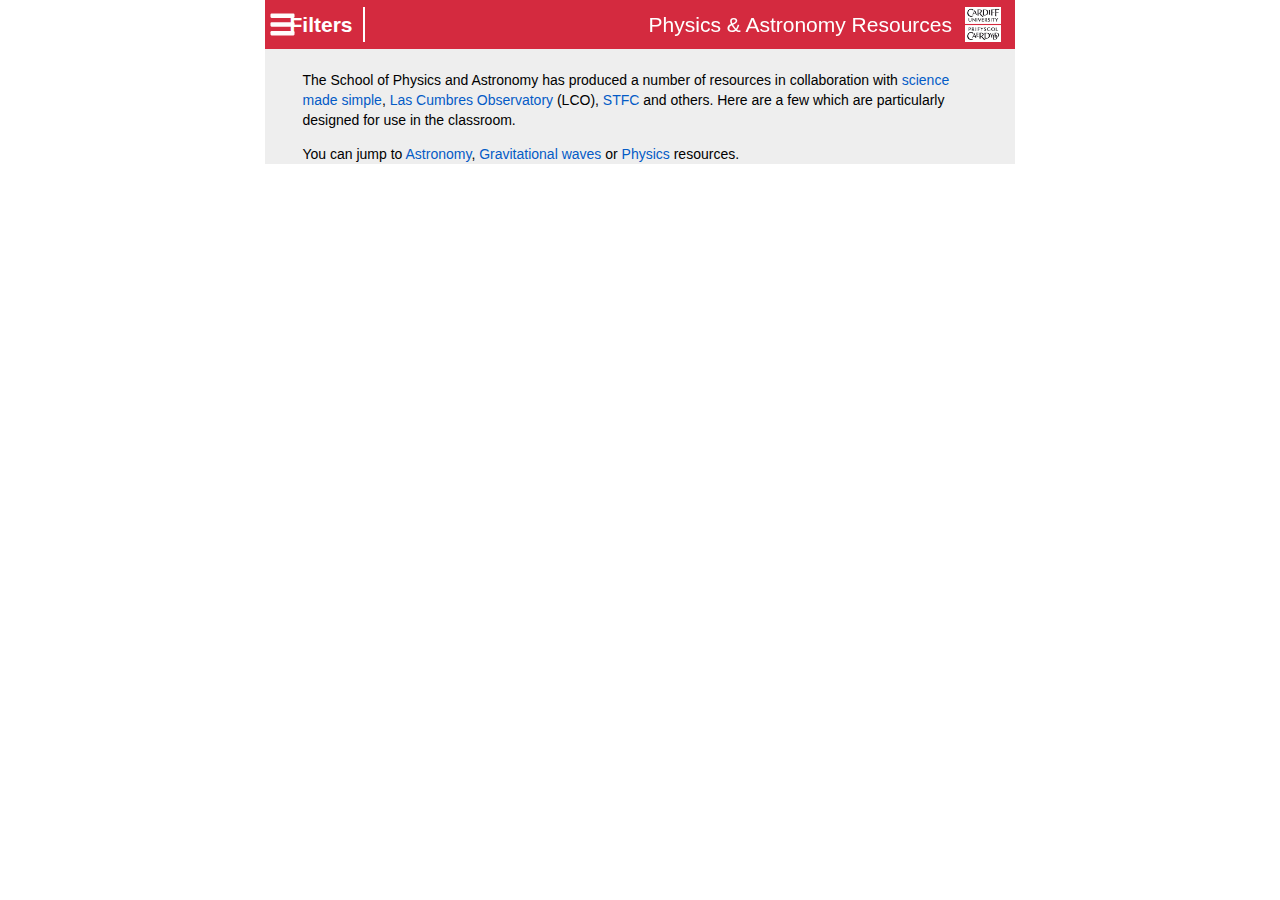
==== index.html @ 76013fb9 "auto-pop html" ====
<!DOCTYPE html>
<html>
<head>
<link rel="stylesheet" media="all" href="css/physx-res.css" type="text/css"/>
<script type="text/javascript" src="js/jquery-3.4.1.min.js"></script>
<script src="js/physx-res.js" type="text/javascript"/></script>
</head>
<body>
<div id="main" class="main">
<div id="title-bar" class="main">
<div id="title-cont">
<div class="title-item left closed" id="filter-button"><img src="img/menu.svg"/ title="Filter"><div id="filter-label" class="title-item left">Filters</div></div>
<div class="title-item right" id="logo"><img src="img/cardiffuni_white.png"></div>
<div class="title-item right" id="title">Physics &amp; Astronomy Resources</div>
</div></div>
<div id="filter-holder" class="closed"></div>
<div id="content">
<div class="intro"><p>The School of Physics and Astronomy has produced a number of resources in collaboration with <a href="http://www.sciencemadesimple.co.uk/">science made simple</a>, <a href="http://www.lco.global/">Las Cumbres Observatory</a> (LCO), <a href="http://www.stfc.ac.uk/">STFC</a> and others. Here are a few which are particularly designed for use in the classroom.</p><p>You can jump to <a href="#astro">Astronomy</a>, <a href="#gravwaves">Gravitational waves</a> or <a href="#physics">Physics</a> resources.</p></div>



</div></div>
<script type="text/javascript"/>initPage(fileIn='data/data.jsonp',pop=true);</script>
</body>
</html>
---- css/physx-res.css ----
body{
    font-family: Arial,sans-serif;
    font-size: 14px;
    line-height: 20px;
}
a{
    color: #045bc6;
    text-decoration: none;
}
.main {
    width: 750px;
    margin-left: auto;
    margin-right: auto;
    position:relative;
}
[class*="main"] {
    min-height: 1px;
}
#content{
    margin-top:3.5em;
    background-color:#eee;
}
#title-bar{
    position:fixed;
    height:3em;
    top:0;
    padding-top:0.5em;
    background-color:#d42a3f;
    color:white;
}
#title-cont{
    width:100%;
    height:100%;
    position:relative;
}
.title-item{
    display:inline-block;
    position:absolute;
}
/* .title-item.left{
    float:left;
}
.title-item.right{
    float:right;
} */
.title-item#title{
    font-size:1.5em;
    right:2.5em;
    height:2.5em;
    padding-top:.4em;
    padding-right: .5em;
}
.title-item#logo{
    height:2.5em;
    right:0;
    padding-right: 1em;
}
.title-item#logo img{
    height:100%;
}
#filter-button{
    width:20em;
    transition:width .5s ease;
    height:2.5em;
    border-right:solid white 2px;
    /* border-radius: 0 .5em .5em 0; */
    background-color:#d42a3f;
    /* padding-right:.5em; */
    cursor:pointer;
}
#filter-button.closed{
    width:7em;
}
#filter-button img{
    /* width:100%; */
    height:100%;
    /* position:absolute; */
    float:left;
}
#filter-label{
    font-size: 1.5em;
    font-weight:bold;
    color:white;
    padding-top:.4em;
    /* padding-left:.25em; */
    float:right;
    right:.5em;
    /* position:absolute; */
    /* left:2em; */
    transition:margin-left .5s ease;
}
#filter-holder{
    position:fixed;
    width:20em;
    height:90%;
    background-color:#d42a3f;
    top:3em;
    /* margin-left:1em; */
    transition:width .5s ease;
    /* border:solid white 1px; */
    /* border-radius:0 0.5em 0.5em 0; */
    /* transition:padding-left 2s ease;
    transition:padding-right 2s ease; */
    overflow-x:hidden;
    overflow-y:hidden;
}
#filter-holder.closed{
    /* left:0em; */
    /* height:0em; */
    width:0em;
    /* transition:width .5s ease; */
    /* transition:padding-left 2s ease;
    transition:padding-right 2s ease; */
    /* border:none; */
}
.filter{
    display:inline-block;
    background-color:#f2f6d5;
    margin-top:1em;
    padding-bottom:1em;
    /* width:45%; */
    width:18em;
    margin-left:1em;
    /* margin-right:2%; */
    height:auto;
    border-radius:0.5em;
    overflow:hidden;
    max-height:15em;
    transition: max-height .5s;
    vertical-align: top;
    /* cursor:pointer; */
}
.filter.closed{
    max-height:1.5em;
}

h3.filter-name{
    margin-bottom:0.5em;
    margin-top:0;
    padding-bottom:0.5em;
    padding-left:2em;
    padding-top:0.5em;
    background-color:#dce57d;
    color:#000000;
    border-radius:0.5em 0.5em 0 0;
    position:relative;
    width:auto;
}
.filter.closed h3.filter-name::before{
    content: '';
    position: absolute;
    left: .5em;
    top: 1em;
    width: 0;
    height: 0;
    border-left: .5em solid transparent;
    border-right: .5em solid transparent;
    border-top: .5em solid black;
    clear: both;
}
.filter.open h3.filter-name::before{
    content: '';
    position: absolute;
    left: .5em;
    top: 1em;
    width: 0;
    height: 0;
    border-left: .5em solid transparent;
    border-right: .5em solid transparent;
    border-bottom: .5em solid black;
    clear: both;
}
.filt-option{
    display:inline-block;
    margin-left:.5em;
    margin-right:.5em;
    margin-top:.5em;
    width:auto;
    border-radius:.25em;
    padding-left:0.5em;
}
.filt-option input, .filt-option div .filt-option label{
    display:unset;
    float:left;
}
.filt-option input{
    margin-top:0.75em;
}
.filt-item{
    /* font-weight: bold; */
    padding-left: .5em;
    padding-right: .5em;
    /* margin-left: .25em; */
    margin-right: .25em;
    font-family: sans-serif;
    padding-top: .25em;
    padding-bottom: .25em;
    float:left
}
.filt-item .filt-name{
    font-weight: bold;
}
.filt-item.age, .filt-item.dom{
    color: #ffffff;
}
div.intro {
	width: 90%;
    margin-left:5%;
	display: block;
    padding-top:.5em;
	/* min-height: 11rem; */
	vertical-align: top;
    /* background-color:white; */
    /* border-radius: .5em; */
}

span.res-age-item {
	color: #ffffff;
	font-weight: bold;
	padding-left: .5em;
	padding-right: .5em;
    padding-top: .25em;
    padding-bottom: .25em;
    border-radius:.25em;
	margin-left: .25em;
	margin-right: .25em;
	font-family: sans-serif;
}
span.res-req-item {
	/* color: #000000; */
	/* font-weight: bold; */
	padding-left: .5em;
	padding-right: .5em;
    padding-top: .25em;
    padding-bottom: .25em;
    border-radius:.25em;
	margin-left: .25em;
	margin-right: .25em;
	font-family: sans-serif;
}
div.block-item {
	width: 90%;
    margin-left:5%;
	display: block;
	min-height: 11rem;
	vertical-align: top;
    background-color:white;
    border-radius: .5em;
}
.block-item.hidden{
    display:none;
}
/* div.block-outline {
	border: 1px solid black;
} */

div.block-img {
/*smaller images*/
	float: left;
	width: 11rem;
}
.block-img img {
	width: 95%;
    margin-left:2%;
	height: auto;
}
.block-img .block-link{
    margin-left:1em;
    margin-right:1em;
    padding:.5em;
    font-size:1.5em;
    color:white;
    font-weight:bold;
    text-align:center;
    background-color:#d42a3f;
    border-radius:.5em;
}
div.block-item h3.block-white, div.block-item h3.block-white a {
	padding-left: 5px;
    display: inline-block;
	color: #ffffff;
	font: verdana;
	font-family: sans-serif;
	font-style: normal;
	font-weight: bold;
}
div.block-item .block-title{
    width:100%;
    border-radius:0.5em;
    height:2.5em;
    margin-bottom: 0.5em;
}
.filt-option.dom-astronomy, .block-item.dom-astronomy .block-title {
    background-color: #4f4c9a;
}
.filt-option.dom-physics, .block-item.dom-physics .block-title {
    background-color: #57b7aa;
}
.filt-option.dom-gravitational-waves, .block-item.dom-gravitational-waves .block-title {
    background-color: #b6c727;
}
.filt-option.dom-maths, .block-item.dom-maths .block-title {
    background-color: #f04031;
}

.res-age-item.age-4-7, .filt-option.age-4-7 {
	background-color: #f04031;
}

.res-age-item.age-7-9, .filt-option.age-7-9 {
	background-color: #f6881f;
}

.res-age-item.age-9-11, .filt-option.age-9-11 {
	background-color: #ffcb06;
}

.res-age-item.age-11-14, .filt-option.age-11-14 {
	background-color: #02a24b;
}

.res-age-item.age-14-16, .filt-option.age-14-16 {
	background-color: #00a2d3;
}

.res-age-item.age-16-18, .filt-option.age-16-18 {
	background-color: #662d8f;
}

.res-age-item.age-gt18, .filt-option.age-gt18 {
	background-color: #b72268;
}
.filter .icon, .block-title .icon{
    float:left;
    width:20px;
    height:20px;
    margin:.25em;
    background-repeat: no-repeat;
    background-size: 100% 100%;
}
.block-title .icon{
    float:right;
    width:2em;
    height:2em;
    margin-right:.5em;
    margin-top:.25em;
}
.icon.icon-dom-maths{
    background:url('../img/maths.svg');
    background-repeat: no-repeat;
    background-size: 100% 100%;
}
.icon.icon-dom-astronomy{
    background:url('../img/astro.svg');
    background-repeat: no-repeat;
    background-size: 100% 100%;
}
.icon.icon-dom-physics{
    background:url('../img/phys.svg');
    background-repeat: no-repeat;
    background-size: 100% 100%;
}
.icon.icon-dom-gravitational-waves{
    background:url('../img/gw.svg');
    background-repeat: no-repeat;
    background-size: 100% 100%;
}

/*Position the text properly*/
div.block-item p, div.block-item h3, div.block-item h4, div.block-item h5, div.block-item h6, div.block-item ul {
/*block-img width + an extra 20px*/
	margin-left: 12rem;
/*stop it wrapping below the image*/
	clear: none;
/*reduce the spacing slightly*/
	margin-bottom: .5rem;
    margin-top:.5em;
}
div.block-item h3{
	margin-left:0;
}
div.block-item.talk p, div.block-item.talk h3, div.block-item.talk h4, div.block-item.talk h5, div.block-item.talk h6, div.block-item.talk ul,
div.block-item.block-50 p, div.block-item.block-50 h3, div.block-item.block-50 h4, div.block-item.block-50 h5, div.block-item.block-50 h6, div.block-item.block-50 ul {
/*Smaller images: talk-img width + an extra 10px*/
	margin-left: 4rem;
	margin-bottom: 10px;
}
/*Styling for resource/workshop descriptions*/
p.res {
	margin-top: 0;
}
p.res-url, p.res-url a{
	font-weight: bold;
}
p.res-desc:before {
}

p.res-age:before {
	content: "Age range: ";
	font-weight: bold;
}

p.res-req:before {
	content: "Requirements: ";
	font-weight: bold;
}

p.res-type:before {
	content: "Type: ";
	font-weight: bold;
}

p.res-clink:before {
	content: "Curriculum links: ";
	font-weight: bold;
}

p.res-author:before {
	content: "Authors: ";
	font-weight: bold;
}

p.res-duration:before {
	content: "Workshop Duration: ";
	font-weight: bold;
}

div.block-item h3.block-white, div.block-item h3.block-white a {
	padding-left: 5px;
	color: #ffffff;
	font: verdana;
	font-family: sans-serif;
	font-style: normal;
	font-weight: bold;
}

@media (max-width: 767px){
    [class*="main"]{
        float: none;
        display: block;
        width: 100%;
        margin-left: 0;
        -webkit-box-sizing: border-box;
        -moz-box-sizing: border-box;
        box-sizing: border-box;
    }
    div.block-img{
		width:100%;
		clear:both;
		text-align:center;
	}
	div.block-img img{
		width:75%
	}
	div.block-item h3{
		display:block;
		clear:both;
	}
	div.block-item p, div.block-item h3{
		margin-left: 0;
	}
}
@media (min-width:768px) and (max-width:979px){
    [class*="main"]{
        min-height:1px;
        margin-left:auto;
        margin-right:auto;
    }
    .main{
        width:750px
    }
}
@media (min-width: 1200px){
    .main {
        width: 750px;
    }
}
@media (min-width: 1200px){
    [class*="span"] {
        min-height: 1px;
        margin-left: auto;
        margin-right: auto;
        }
}
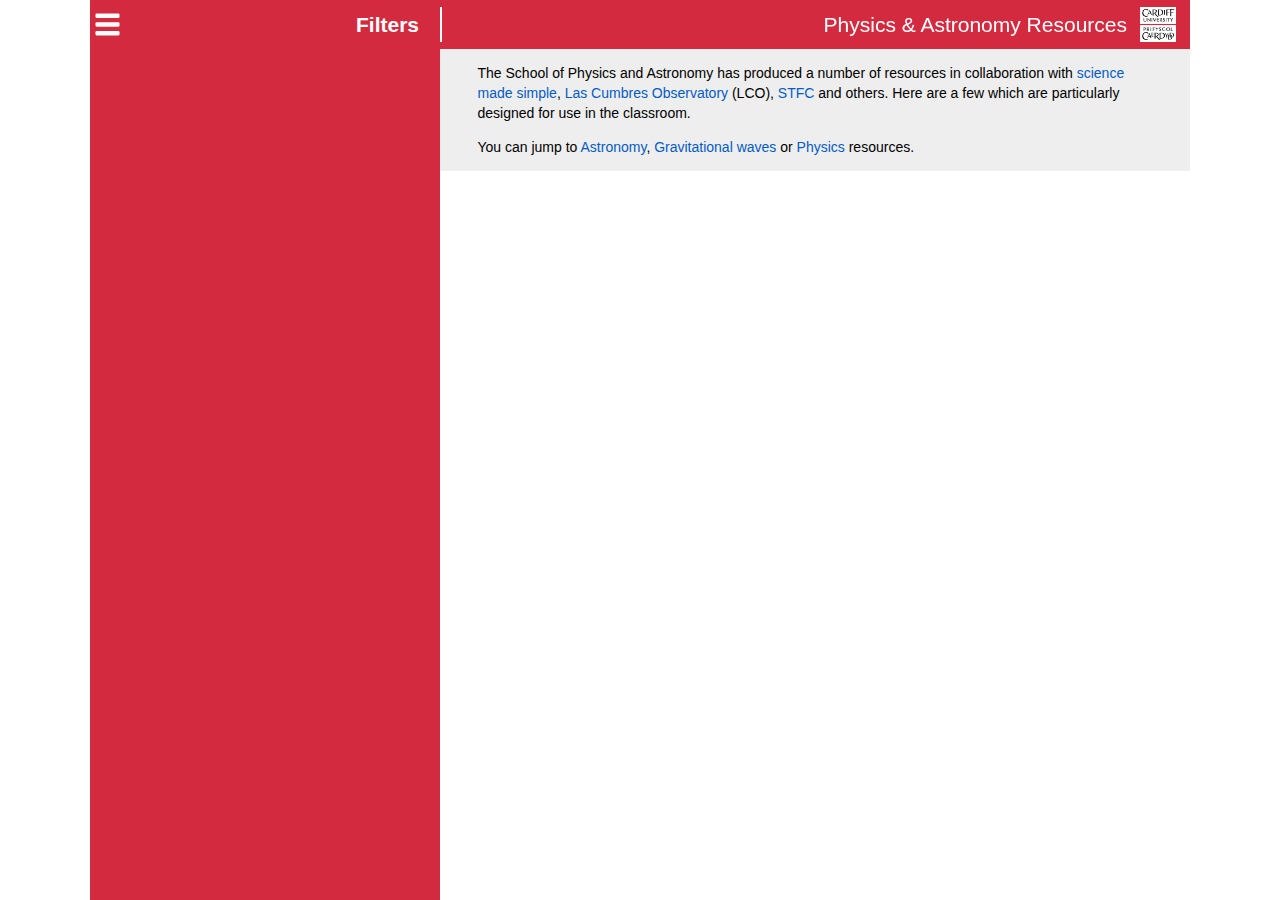
==== commit 810b989e: "Added requirement logos; css tweaks" ====
--- a/index.html
+++ b/index.html
@@ -13,13 +13,12 @@
 <div class="title-item right" id="logo"><img src="img/cardiffuni_white.png"></div>
 <div class="title-item right" id="title">Physics &amp; Astronomy Resources</div>
 </div></div>
-<div id="filter-holder" class="closed"></div>
+<div id="filter-holder" class="closed"><div class="filter-top"></div></div>
 <div id="content">
 <div class="intro"><p>The School of Physics and Astronomy has produced a number of resources in collaboration with <a href="http://www.sciencemadesimple.co.uk/">science made simple</a>, <a href="http://www.lco.global/">Las Cumbres Observatory</a> (LCO), <a href="http://www.stfc.ac.uk/">STFC</a> and others. Here are a few which are particularly designed for use in the classroom.</p><p>You can jump to <a href="#astro">Astronomy</a>, <a href="#gravwaves">Gravitational waves</a> or <a href="#physics">Physics</a> resources.</p></div>
-
-
-
-</div></div>
+</div>
+<div class="about main">Icons adapted from: <a href="https://material.io/resources/icons/">Material.io</a>; <a href="https://commons.wikimedia.org/wiki/User:Evolution_and_evolvability">Thomas Shafee</a></div>
+</div>
 <script type="text/javascript"/>initPage(fileIn='data/data.jsonp',pop=true);</script>
 </body>
 </html>
--- a/css/physx-res.css
+++ b/css/physx-res.css
@@ -2,16 +2,11 @@
     font-family: Arial,sans-serif;
     font-size: 14px;
     line-height: 20px;
+    margin:0;
 }
 a{
     color: #045bc6;
     text-decoration: none;
-}
-.main {
-    width: 750px;
-    margin-left: auto;
-    margin-right: auto;
-    position:relative;
 }
 [class*="main"] {
     min-height: 1px;
@@ -27,6 +22,7 @@
     padding-top:0.5em;
     background-color:#d42a3f;
     color:white;
+    z-index:100;
 }
 #title-cont{
     width:100%;
@@ -58,382 +54,167 @@
 .title-item#logo img{
     height:100%;
 }
-#filter-button{
-    width:20em;
-    transition:width .5s ease;
-    height:2.5em;
-    border-right:solid white 2px;
-    /* border-radius: 0 .5em .5em 0; */
-    background-color:#d42a3f;
-    /* padding-right:.5em; */
-    cursor:pointer;
-}
-#filter-button.closed{
-    width:7em;
-}
-#filter-button img{
-    /* width:100%; */
-    height:100%;
-    /* position:absolute; */
-    float:left;
-}
-#filter-label{
-    font-size: 1.5em;
-    font-weight:bold;
-    color:white;
-    padding-top:.4em;
-    /* padding-left:.25em; */
-    float:right;
-    right:.5em;
-    /* position:absolute; */
-    /* left:2em; */
-    transition:margin-left .5s ease;
-}
-#filter-holder{
-    position:fixed;
-    width:20em;
-    height:90%;
-    background-color:#d42a3f;
-    top:3em;
-    /* margin-left:1em; */
-    transition:width .5s ease;
-    /* border:solid white 1px; */
-    /* border-radius:0 0.5em 0.5em 0; */
-    /* transition:padding-left 2s ease;
-    transition:padding-right 2s ease; */
-    overflow-x:hidden;
-    overflow-y:hidden;
-}
-#filter-holder.closed{
-    /* left:0em; */
-    /* height:0em; */
-    width:0em;
-    /* transition:width .5s ease; */
-    /* transition:padding-left 2s ease;
-    transition:padding-right 2s ease; */
-    /* border:none; */
-}
-.filter{
-    display:inline-block;
-    background-color:#f2f6d5;
-    margin-top:1em;
-    padding-bottom:1em;
-    /* width:45%; */
-    width:18em;
-    margin-left:1em;
-    /* margin-right:2%; */
-    height:auto;
-    border-radius:0.5em;
-    overflow:hidden;
-    max-height:15em;
-    transition: max-height .5s;
-    vertical-align: top;
-    /* cursor:pointer; */
-}
-.filter.closed{
-    max-height:1.5em;
-}
-
-h3.filter-name{
-    margin-bottom:0.5em;
-    margin-top:0;
-    padding-bottom:0.5em;
-    padding-left:2em;
-    padding-top:0.5em;
-    background-color:#dce57d;
-    color:#000000;
-    border-radius:0.5em 0.5em 0 0;
-    position:relative;
-    width:auto;
-}
-.filter.closed h3.filter-name::before{
-    content: '';
-    position: absolute;
-    left: .5em;
-    top: 1em;
-    width: 0;
-    height: 0;
-    border-left: .5em solid transparent;
-    border-right: .5em solid transparent;
-    border-top: .5em solid black;
-    clear: both;
-}
-.filter.open h3.filter-name::before{
-    content: '';
-    position: absolute;
-    left: .5em;
-    top: 1em;
-    width: 0;
-    height: 0;
-    border-left: .5em solid transparent;
-    border-right: .5em solid transparent;
-    border-bottom: .5em solid black;
-    clear: both;
-}
-.filt-option{
-    display:inline-block;
-    margin-left:.5em;
-    margin-right:.5em;
-    margin-top:.5em;
-    width:auto;
-    border-radius:.25em;
-    padding-left:0.5em;
-}
-.filt-option input, .filt-option div .filt-option label{
-    display:unset;
-    float:left;
-}
-.filt-option input{
-    margin-top:0.75em;
-}
-.filt-item{
-    /* font-weight: bold; */
-    padding-left: .5em;
-    padding-right: .5em;
-    /* margin-left: .25em; */
-    margin-right: .25em;
-    font-family: sans-serif;
-    padding-top: .25em;
-    padding-bottom: .25em;
-    float:left
-}
-.filt-item .filt-name{
-    font-weight: bold;
-}
-.filt-item.age, .filt-item.dom{
-    color: #ffffff;
-}
-div.intro {
-	width: 90%;
-    margin-left:5%;
-	display: block;
-    padding-top:.5em;
-	/* min-height: 11rem; */
-	vertical-align: top;
-    /* background-color:white; */
-    /* border-radius: .5em; */
-}
-
-span.res-age-item {
-	color: #ffffff;
-	font-weight: bold;
-	padding-left: .5em;
-	padding-right: .5em;
-    padding-top: .25em;
-    padding-bottom: .25em;
-    border-radius:.25em;
-	margin-left: .25em;
-	margin-right: .25em;
-	font-family: sans-serif;
-}
-span.res-req-item {
-	/* color: #000000; */
-	/* font-weight: bold; */
-	padding-left: .5em;
-	padding-right: .5em;
-    padding-top: .25em;
-    padding-bottom: .25em;
-    border-radius:.25em;
-	margin-left: .25em;
-	margin-right: .25em;
-	font-family: sans-serif;
-}
-div.block-item {
-	width: 90%;
-    margin-left:5%;
-	display: block;
-	min-height: 11rem;
-	vertical-align: top;
-    background-color:white;
-    border-radius: .5em;
-}
-.block-item.hidden{
-    display:none;
-}
-/* div.block-outline {
-	border: 1px solid black;
-} */
-
-div.block-img {
-/*smaller images*/
-	float: left;
-	width: 11rem;
-}
-.block-img img {
-	width: 95%;
-    margin-left:2%;
-	height: auto;
-}
-.block-img .block-link{
-    margin-left:1em;
-    margin-right:1em;
-    padding:.5em;
-    font-size:1.5em;
-    color:white;
-    font-weight:bold;
-    text-align:center;
-    background-color:#d42a3f;
-    border-radius:.5em;
-}
-div.block-item h3.block-white, div.block-item h3.block-white a {
-	padding-left: 5px;
-    display: inline-block;
-	color: #ffffff;
-	font: verdana;
-	font-family: sans-serif;
-	font-style: normal;
-	font-weight: bold;
-}
-div.block-item .block-title{
-    width:100%;
-    border-radius:0.5em;
-    height:2.5em;
-    margin-bottom: 0.5em;
-}
-.filt-option.dom-astronomy, .block-item.dom-astronomy .block-title {
-    background-color: #4f4c9a;
-}
-.filt-option.dom-physics, .block-item.dom-physics .block-title {
-    background-color: #57b7aa;
-}
-.filt-option.dom-gravitational-waves, .block-item.dom-gravitational-waves .block-title {
-    background-color: #b6c727;
-}
-.filt-option.dom-maths, .block-item.dom-maths .block-title {
-    background-color: #f04031;
-}
-
-.res-age-item.age-4-7, .filt-option.age-4-7 {
-	background-color: #f04031;
-}
-
-.res-age-item.age-7-9, .filt-option.age-7-9 {
-	background-color: #f6881f;
-}
-
-.res-age-item.age-9-11, .filt-option.age-9-11 {
-	background-color: #ffcb06;
-}
-
-.res-age-item.age-11-14, .filt-option.age-11-14 {
-	background-color: #02a24b;
-}
-
-.res-age-item.age-14-16, .filt-option.age-14-16 {
-	background-color: #00a2d3;
-}
-
-.res-age-item.age-16-18, .filt-option.age-16-18 {
-	background-color: #662d8f;
-}
-
-.res-age-item.age-gt18, .filt-option.age-gt18 {
-	background-color: #b72268;
-}
-.filter .icon, .block-title .icon{
-    float:left;
-    width:20px;
-    height:20px;
-    margin:.25em;
-    background-repeat: no-repeat;
-    background-size: 100% 100%;
-}
-.block-title .icon{
-    float:right;
-    width:2em;
-    height:2em;
-    margin-right:.5em;
-    margin-top:.25em;
-}
-.icon.icon-dom-maths{
-    background:url('../img/maths.svg');
-    background-repeat: no-repeat;
-    background-size: 100% 100%;
-}
-.icon.icon-dom-astronomy{
-    background:url('../img/astro.svg');
-    background-repeat: no-repeat;
-    background-size: 100% 100%;
-}
-.icon.icon-dom-physics{
-    background:url('../img/phys.svg');
-    background-repeat: no-repeat;
-    background-size: 100% 100%;
-}
-.icon.icon-dom-gravitational-waves{
-    background:url('../img/gw.svg');
-    background-repeat: no-repeat;
-    background-size: 100% 100%;
-}
-
-/*Position the text properly*/
-div.block-item p, div.block-item h3, div.block-item h4, div.block-item h5, div.block-item h6, div.block-item ul {
-/*block-img width + an extra 20px*/
-	margin-left: 12rem;
-/*stop it wrapping below the image*/
-	clear: none;
-/*reduce the spacing slightly*/
-	margin-bottom: .5rem;
-    margin-top:.5em;
-}
-div.block-item h3{
-	margin-left:0;
-}
-div.block-item.talk p, div.block-item.talk h3, div.block-item.talk h4, div.block-item.talk h5, div.block-item.talk h6, div.block-item.talk ul,
-div.block-item.block-50 p, div.block-item.block-50 h3, div.block-item.block-50 h4, div.block-item.block-50 h5, div.block-item.block-50 h6, div.block-item.block-50 ul {
-/*Smaller images: talk-img width + an extra 10px*/
-	margin-left: 4rem;
-	margin-bottom: 10px;
-}
-/*Styling for resource/workshop descriptions*/
-p.res {
-	margin-top: 0;
-}
-p.res-url, p.res-url a{
-	font-weight: bold;
-}
-p.res-desc:before {
-}
-
-p.res-age:before {
-	content: "Age range: ";
-	font-weight: bold;
-}
-
-p.res-req:before {
-	content: "Requirements: ";
-	font-weight: bold;
-}
-
-p.res-type:before {
-	content: "Type: ";
-	font-weight: bold;
-}
-
-p.res-clink:before {
-	content: "Curriculum links: ";
-	font-weight: bold;
-}
-
-p.res-author:before {
-	content: "Authors: ";
-	font-weight: bold;
-}
-
-p.res-duration:before {
-	content: "Workshop Duration: ";
-	font-weight: bold;
-}
-
-div.block-item h3.block-white, div.block-item h3.block-white a {
-	padding-left: 5px;
-	color: #ffffff;
-	font: verdana;
-	font-family: sans-serif;
-	font-style: normal;
-	font-weight: bold;
-}
-
+/* Filter panel */
+@media (min-width: 1200px){
+    .main {
+        width: 1100px;
+        margin-left: auto;
+        margin-right: auto;
+        position:relative;
+    }
+    #content {
+        left:350px;
+        width:750px;
+        position:absolute;
+        margin-top:3em;
+    }
+    #filter-button{
+        width:350px;
+        transition:width .5s ease;
+        height:2.5em;
+        border-right:solid white 2px;
+        /* border-radius: 0 .5em .5em 0; */
+        background-color:#d42a3f;
+        /* padding-right:.5em; */
+        cursor:pointer;
+        z-index:10;
+    }
+    #filter-button img{
+        /* width:100%; */
+        height:100%;
+        /* position:absolute; */
+        float:left;
+    }
+    #filter-label{
+        font-size: 1.5em;
+        font-weight:bold;
+        color:white;
+        padding-top:.4em;
+        /* padding-left:.25em; */
+        padding-right:.5em;
+        float:right;
+        right:.5em;
+        /* position:absolute; */
+        /* left:2em; */
+        transition:margin-left .5s ease;
+    }
+    #filter-holder{
+        position:fixed;
+        width:350px;
+        background-color:#d42a3f;
+        /* top:3em; */
+        height:100%;
+        padding-bottom:1em;
+        /* margin-left:1em; */
+        transition:width .5s ease;
+        /* border:solid white 1px; */
+        /* border-radius:0 0.5em 0.5em 0; */
+        /* transition:padding-left 2s ease;
+        transition:padding-right 2s ease; */
+        overflow-x:hidden;
+        overflow-y:auto;
+        /* direction: rtl; */
+        z-index:99;
+    }
+    .filter-top{
+        width:100%;
+        height:3em;
+    }
+}
+@media (max-width:1200px){
+    .main {
+        width: 750px;
+        margin-left: auto;
+        margin-right: auto;
+        position:relative;
+    }
+    #filter-button{
+        width:20em;
+        transition:width .5s ease;
+        height:2.5em;
+        border-right:solid white 2px;
+        /* border-radius: 0 .5em .5em 0; */
+        background-color:#d42a3f;
+        /* padding-right:.5em; */
+        cursor:pointer;
+        z-index:10;
+    }
+    #filter-button.closed{
+        width:9em;
+    }
+    #filter-button img{
+        /* width:100%; */
+        height:100%;
+        /* position:absolute; */
+        float:left;
+    }
+    #filter-label{
+        font-size: 1.5em;
+        font-weight:bold;
+        color:white;
+        padding-top:.4em;
+        /* padding-left:.25em; */
+        padding-right:.5em;
+        float:right;
+        right:.5em;
+        /* position:absolute; */
+        /* left:2em; */
+        transition:margin-left .5s ease;
+    }
+    #filter-button #filter-label::after{
+        content: '';
+        position: absolute;
+        right: -0.25em;
+        /* top: 1em; */
+        width: 0;
+        height: 0;
+        border-top: .5em solid transparent;
+        border-bottom: .5em solid transparent;
+        border-right: .5em solid white;
+        border-left: .5em solid transparent;
+        clear: both;
+    }
+    #filter-button.closed #filter-label::after{
+        content: '';
+        position: absolute;
+        right: -0.75em;
+        /* top: 1em; */
+        width: 0;
+        height: 0;
+        border-top: .5em solid transparent;
+        border-bottom: .5em solid transparent;
+        border-left: .5em solid white;
+        border-right: .5em solid transparent;
+        clear: both;
+    }
+    #filter-holder{
+        position:fixed;
+        width:20em;
+        height:100%;
+        background-color:#d42a3f;
+        top:0;
+        /* padding-top:3.5em; */
+        padding-bottom: 1em;
+        /* margin-left:1em; */
+        transition:width .5s ease;
+        /* border:solid white 1px; */
+        /* border-radius:0 0.5em 0.5em 0; */
+        /* transition:padding-left 2s ease;
+        transition:padding-right 2s ease; */
+        overflow-x:hidden;
+        overflow-y:auto;
+        z-index:99;
+    }
+    #filter-holder.closed{
+        /* left:0em; */
+        /* height:0em; */
+        width:0em;
+        /* transition:width .5s ease; */
+        /* transition:padding-left 2s ease;
+        transition:padding-right 2s ease; */
+        /* border:none; */
+    }
+}
 @media (max-width: 767px){
     [class*="main"]{
         float: none;
@@ -460,7 +241,423 @@
 		margin-left: 0;
 	}
 }
-@media (min-width:768px) and (max-width:979px){
+/* End of filter panel */
+.filter{
+    display:inline-block;
+    background-color:#f2f6d5;
+    margin-top:1em;
+    padding-bottom:1em;
+    /* width:45%; */
+    width:90%;
+    margin-left:5%;
+    /* margin-right:2%; */
+    height:auto;
+    border-radius:0.5em;
+    overflow-x:hidden;
+    overflow-y:hidden;
+    /* max-height:15em; */
+    transition: max-height .5s;
+    vertical-align: top;
+    /* cursor:pointer; */
+}
+.filter.closed{
+    max-height:1.5em;
+}
+
+h3.filter-name{
+    margin-bottom:0.5em;
+    margin-top:0;
+    padding-bottom:0.5em;
+    padding-left:2em;
+    padding-top:0.5em;
+    background-color:#dce57d;
+    color:#000000;
+    border-radius:0.5em 0.5em 0 0;
+    position:relative;
+    width:auto;
+    cursor:pointer;
+}
+.filter.closed h3.filter-name::before{
+    content: '';
+    position: absolute;
+    left: .5em;
+    top: 1em;
+    width: 0;
+    height: 0;
+    border-left: .5em solid transparent;
+    border-right: .5em solid transparent;
+    border-top: .5em solid black;
+    clear: both;
+}
+.filter.open h3.filter-name::before{
+    content: '';
+    position: absolute;
+    left: .5em;
+    top: 1em;
+    width: 0;
+    height: 0;
+    border-left: .5em solid transparent;
+    border-right: .5em solid transparent;
+    border-bottom: .5em solid black;
+    clear: both;
+}
+.filt-option{
+    display:inline-block;
+    margin-left:.5em;
+    margin-right:.5em;
+    margin-top:.5em;
+    width:auto;
+    border-radius:.25em;
+    padding-left:0.5em;
+}
+.filt-option input, .filt-option div .filt-option label{
+    display:unset;
+    float:left;
+}
+.filt-option input{
+    margin-top:0.75em;
+}
+.filt-item{
+    /* font-weight: bold; */
+    padding-left: .5em;
+    padding-right: .5em;
+    /* margin-left: .25em; */
+    margin-right: .25em;
+    font-family: sans-serif;
+    padding-top: .25em;
+    padding-bottom: .25em;
+    float:left
+}
+.filt-item .filt-name{
+    font-weight: bold;
+}
+.filt-item.age, .filt-item.dom{
+    color: #ffffff;
+}
+div.intro {
+	width: 90%;
+    margin-left:5%;
+	display: block;
+    padding-top:.5em;
+	/* min-height: 11rem; */
+	vertical-align: top;
+    /* background-color:white; */
+    /* border-radius: .5em; */
+}
+
+span.res-age-item {
+	color: #ffffff;
+	font-weight: bold;
+	padding-left: .5em;
+	padding-right: .5em;
+    padding-top: .25em;
+    padding-bottom: .25em;
+    border-radius:.25em;
+	margin-left: .25em;
+	margin-right: .25em;
+	font-family: sans-serif;
+}
+span.res-req-item {
+	/* color: #000000; */
+	/* font-weight: bold; */
+	padding-left: .5em;
+	padding-right: .5em;
+    padding-top: .25em;
+    padding-bottom: .25em;
+    border-radius:.25em;
+	margin-left: .25em;
+	margin-right: .25em;
+	font-family: sans-serif;
+}
+div.block-item {
+	width: 90%;
+    margin-left:5%;
+	display: block;
+	min-height: 11rem;
+	vertical-align: top;
+    background-color:white;
+    border-radius: .5em;
+}
+.block-item.hidden{
+    display:none;
+}
+/* div.block-outline {
+	border: 1px solid black;
+} */
+
+div.block-img {
+/*smaller images*/
+	float: left;
+	width: 11rem;
+}
+.block-img img {
+	width: 95%;
+    margin-left:2%;
+	height: auto;
+    border-radius: 1em;
+}
+.block-img .block-link{
+    margin-left:1em;
+    margin-right:1em;
+    padding:.5em;
+    font-size:1.5em;
+    color:white;
+    font-weight:bold;
+    text-align:center;
+    background-color:#d42a3f;
+    border-radius:.5em;
+}
+.block-link a{
+    color:white;
+}
+div.block-item h3.block-white, div.block-item h3.block-white a {
+	padding-left: 5px;
+    display: inline-block;
+	color: #ffffff;
+	font: verdana;
+	font-family: sans-serif;
+	font-style: normal;
+	font-weight: bold;
+}
+div.block-item .block-title{
+    width:100%;
+    border-radius:0.5em;
+    height:2.5em;
+    margin-bottom: 0.5em;
+}
+.filt-option.dom-astronomy, .block-item.dom-astronomy .block-title {
+    background-color: #4f4c9a;
+}
+.filt-option.dom-physics, .block-item.dom-physics .block-title {
+    background-color: #57b7aa;
+}
+.filt-option.dom-gravitational-waves, .block-item.dom-gravitational-waves .block-title {
+    background-color: #b6c727;
+}
+.filt-option.dom-maths, .block-item.dom-maths .block-title {
+    background-color: #f04031;
+}
+.filt-option.dom-coding, .block-item.dom-coding .block-title {
+    background-color: #b72268;
+}
+
+.res-type-item{
+    display:inline-block;
+    vertical-align: middle;
+}
+.res-type-item .res-type-icon{
+    display:none;
+    vertical-align: middle;
+    width:2em;
+    height:2em;
+    padding-right:.25em;
+}
+.res-type-item .res-type-label{
+    vertical-align: middle;
+}
+.res-type-item.type-online .res-type-icon{
+    display:inline-block;
+    background:url('../img/type-online.svg');
+    background-size: 100% 100%;
+}
+.res-type-item.type-interactive .res-type-icon{
+    display:inline-block;
+    background:url('../img/type-interact.svg');
+    background-size: 100% 100%;
+}
+.res-type-item.type-reading .res-type-icon{
+    display:inline-block;
+    background:url('../img/type-read.svg');
+    background-size: 100% 100%;
+}
+.res-type-item.type-degree-prep .res-type-icon{
+    display:inline-block;
+    background:url('../img/type-prep.svg');
+    background-size: 100% 100%;
+}
+.res-type-item.type-craft .res-type-icon{
+    display:inline-block;
+    background:url('../img/type-craft.svg');
+    background-size: 100% 100%;
+}
+.res-type-item.type-book .res-type-icon{
+    display:inline-block;
+    background:url('../img/type-book.svg');
+    background-size: 100% 100%;
+}
+.res-type-item.type-worksheet .res-type-icon{
+    display:inline-block;
+    background:url('../img/type-create.svg');
+    background-size: 100% 100%;
+}
+.res-type-item.type-printable-activity .res-type-icon{
+    display:inline-block;
+    background:url('../img/type-print.svg');
+    background-size: 100% 100%;
+}
+.res-type-item.type-video .res-type-icon{
+    display:inline-block;
+    background:url('../img/type-video.svg');
+    background-size: 100% 100%;
+}
+.res-type-item.type-audio .res-type-icon{
+    display:inline-block;
+    background:url('../img/type-audio.svg');
+    background-size: 100% 100%;
+}
+.res-type-item.type-podcast .res-type-icon{
+    display:inline-block;
+    background:url('../img/type-audio.svg');
+    background-size: 100% 100%;
+}
+.res-type-item.type-coding .res-type-icon{
+    display:inline-block;
+    background:url('../img/type-coding.svg');
+    background-size: 100% 100%;
+}
+.res-type-item.type-app .res-type-icon{
+    display:inline-block;
+    background:url('../img/type-app.svg');
+    background-size: 100% 100%;
+}
+.res-age-item.age-4-7, .filt-option.age-4-7 {
+	background-color: #f04031;
+}
+
+.res-age-item.age-7-9, .filt-option.age-7-9 {
+	background-color: #f6881f;
+}
+
+.res-age-item.age-9-11, .filt-option.age-9-11 {
+	background-color: #ffcb06;
+}
+
+.res-age-item.age-11-14, .filt-option.age-11-14 {
+	background-color: #02a24b;
+}
+
+.res-age-item.age-14-16, .filt-option.age-14-16 {
+	background-color: #00a2d3;
+}
+
+.res-age-item.age-16-18, .filt-option.age-16-18 {
+	background-color: #662d8f;
+}
+
+.res-age-item.age-gt18, .filt-option.age-gt18 {
+	background-color: #b72268;
+}
+.filter .icon, .block-title .icon{
+    float:left;
+    width:20px;
+    height:20px;
+    margin:.25em;
+    background-repeat: no-repeat;
+    background-size: 100% 100%;
+}
+.block-title .icon{
+    float:right;
+    width:2em;
+    height:2em;
+    margin-right:.5em;
+    margin-top:.25em;
+}
+.icon.icon-dom-maths{
+    background:url('../img/dom-maths.svg');
+    background-repeat: no-repeat;
+    background-size: 100% 100%;
+}
+.icon.icon-dom-astronomy{
+    background:url('../img/dom-astro.svg');
+    background-repeat: no-repeat;
+    background-size: 100% 100%;
+}
+.icon.icon-dom-physics{
+    background:url('../img/dom-phys.svg');
+    background-repeat: no-repeat;
+    background-size: 100% 100%;
+}
+.icon.icon-dom-gravitational-waves{
+    background:url('../img/dom-gw.svg');
+    background-repeat: no-repeat;
+    background-size: 100% 100%;
+}
+.icon.icon-dom-coding{
+    background:url('../img/dom-coding.svg');
+    background-repeat: no-repeat;
+    background-size: 100% 100%;
+}
+
+/*Position the text properly*/
+div.block-item p, div.block-item h3, div.block-item h4, div.block-item h5, div.block-item h6, div.block-item ul {
+/*block-img width + an extra 20px*/
+	margin-left: 12rem;
+/*stop it wrapping below the image*/
+	clear: none;
+/*reduce the spacing slightly*/
+	margin-bottom: .5rem;
+    margin-top:.5em;
+}
+div.block-item h3{
+	margin-left:0;
+}
+div.block-item.talk p, div.block-item.talk h3, div.block-item.talk h4, div.block-item.talk h5, div.block-item.talk h6, div.block-item.talk ul,
+div.block-item.block-50 p, div.block-item.block-50 h3, div.block-item.block-50 h4, div.block-item.block-50 h5, div.block-item.block-50 h6, div.block-item.block-50 ul {
+/*Smaller images: talk-img width + an extra 10px*/
+	margin-left: 4rem;
+	margin-bottom: 10px;
+}
+/*Styling for resource/workshop descriptions*/
+p.res {
+	margin-top: 0;
+}
+p.res-url, p.res-url a{
+	font-weight: bold;
+}
+p.res-desc:before {
+}
+
+p.res-age:before {
+	content: "Age range: ";
+	font-weight: bold;
+}
+
+p.res-req:before {
+	content: "Requirements: ";
+	font-weight: bold;
+}
+
+p.res-type:before {
+	content: "Type: ";
+	font-weight: bold;
+    vertical-align: middle;
+}
+
+p.res-clink:before {
+	content: "Curriculum links: ";
+	font-weight: bold;
+}
+
+p.res-author:before {
+	content: "Authors: ";
+	font-weight: bold;
+}
+
+p.res-duration:before {
+	content: "Workshop Duration: ";
+	font-weight: bold;
+}
+
+div.block-item h3.block-white, div.block-item h3.block-white a {
+	padding-left: 5px;
+	color: #ffffff;
+	font: verdana;
+	font-family: sans-serif;
+	font-style: normal;
+	font-weight: bold;
+}
+
+/* @media (min-width:768px) and (max-width:979px){
     [class*="main"]{
         min-height:1px;
         margin-left:auto;
@@ -470,15 +667,13 @@
         width:750px
     }
 }
-@media (min-width: 1200px){
+@media (min-width: 980px){
     .main {
         width: 750px;
     }
-}
-@media (min-width: 1200px){
-    [class*="span"] {
+    [class*="main"] {
         min-height: 1px;
         margin-left: auto;
         margin-right: auto;
         }
-}+} */
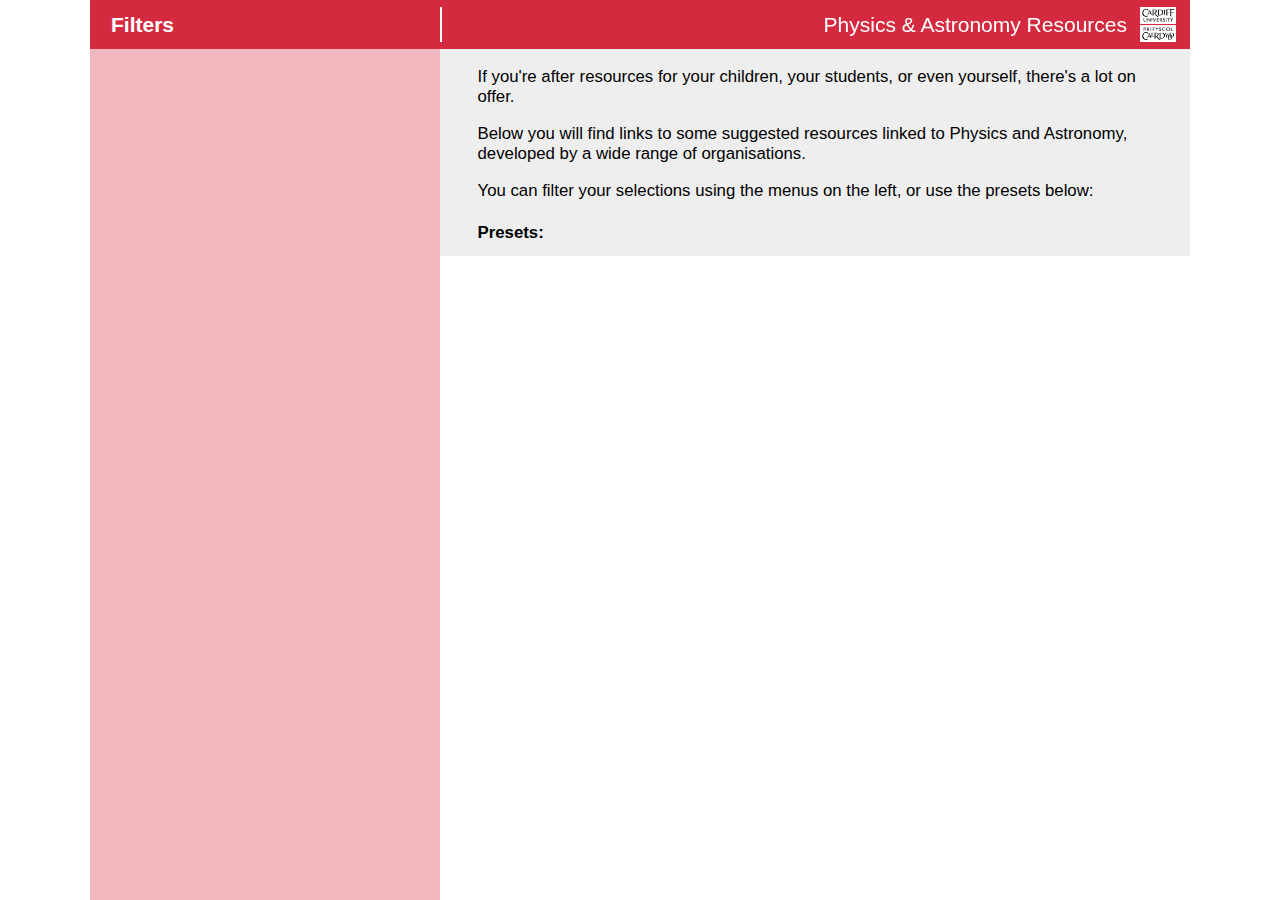
==== commit ce3fa0cf: "added presets" ====
--- a/index.html
+++ b/index.html
@@ -15,10 +15,11 @@
 </div></div>
 <div id="filter-holder" class="closed"><div class="filter-top"></div></div>
 <div id="content">
-<div class="intro"><p>The School of Physics and Astronomy has produced a number of resources in collaboration with <a href="http://www.sciencemadesimple.co.uk/">science made simple</a>, <a href="http://www.lco.global/">Las Cumbres Observatory</a> (LCO), <a href="http://www.stfc.ac.uk/">STFC</a> and others. Here are a few which are particularly designed for use in the classroom.</p><p>You can jump to <a href="#astro">Astronomy</a>, <a href="#gravwaves">Gravitational waves</a> or <a href="#physics">Physics</a> resources.</p></div>
+<div class="intro"><p>If you're after resources for your children, your students, or even yourself, there's a lot on offer.</p><p>Below you will find links to some suggested resources linked to Physics and Astronomy, developed by a wide range of organisations.</p><p>You can filter your selections using the menus on the left, or use the presets below:</p></div>
+<div class="intro" id="presets"></div>
 </div>
-<div class="about main">Icons adapted from: <a href="https://material.io/resources/icons/">Material.io</a>; <a href="https://commons.wikimedia.org/wiki/User:Evolution_and_evolvability">Thomas Shafee</a></div>
+<div class="about filter closed" id="about"><h3 class="filter-name">About</h3><p>Created by Chris North (Cardiff University School of Physics and Astronomy). Hosted on <a href="http://github.com/cardiffphysics/physx-resources/">GitHub</a>.</p><p>Suggest additions/changes on <a href="https://github.com/cardiffphysics/physx-resources/issues">GitHub issues</a>.</p><p>Icons adapted from: <a href="https://material.io/resources/icons/">Material.io</a>; <a href="https://commons.wikimedia.org/wiki/User:Evolution_and_evolvability">Thomas Shafee</a></p></div>
 </div>
-<script type="text/javascript"/>initPage(fileIn='data/data.jsonp',pop=true);</script>
+<script type="text/javascript"/>initPage(fileIn='data/data.jsonp');</script>
 </body>
 </html>
--- a/css/physx-res.css
+++ b/css/physx-res.css
@@ -54,6 +54,29 @@
 .title-item#logo img{
     height:100%;
 }
+#filter-holder{
+    position:fixed;
+    width:350px;
+    background-color:#f1b7be;
+    /* background-color:#eee; */
+    /* top:3em; */
+    height:100%;
+    /* padding-bottom:1em; */
+    /* margin-left:1em; */
+    transition:width .5s ease;
+    /* border:solid white 1px; */
+    /* border-radius:0 0.5em 0.5em 0; */
+    /* transition:padding-left 2s ease;
+    transition:padding-right 2s ease; */
+    overflow-x:hidden;
+    overflow-y:auto;
+    /* direction: rtl; */
+    z-index:99;
+}
+.filter-top{
+    width:100%;
+    height:4em;
+}
 /* Filter panel */
 @media (min-width: 1200px){
     .main {
@@ -76,8 +99,52 @@
         /* border-radius: 0 .5em .5em 0; */
         background-color:#d42a3f;
         /* padding-right:.5em; */
+        /* cursor:pointer; */
+        z-index:10;
+        /* display:none */
+    }
+    #filter-button img{
+        /* width:100%; */
+        height:100%;
+        /* position:absolute; */
+        float:left;
+        display:none;
+    }
+    #filter-label{
+        font-size: 1.5em;
+        font-weight:bold;
+        color:white;
+        padding-top:.4em;
+        /* padding-left:.25em; */
+        padding-right:.5em;
+        float:left;
+        left:1em;
+        /* position:absolute; */
+        /* left:2em; */
+        transition:margin-left .5s ease;
+    }
+
+}
+@media (max-width:1200px){
+    .main {
+        width: 750px;
+        margin-left: auto;
+        margin-right: auto;
+        position:relative;
+    }
+    #filter-button{
+        width:20em;
+        transition:width .5s ease;
+        height:2.5em;
+        border-right:solid white 2px;
+        /* border-radius: 0 .5em .5em 0; */
+        background-color:#d42a3f;
+        /* padding-right:.5em; */
         cursor:pointer;
         z-index:10;
+    }
+    #filter-button.closed{
+        width:9em;
     }
     #filter-button img{
         /* width:100%; */
@@ -98,69 +165,6 @@
         /* left:2em; */
         transition:margin-left .5s ease;
     }
-    #filter-holder{
-        position:fixed;
-        width:350px;
-        background-color:#d42a3f;
-        /* top:3em; */
-        height:100%;
-        padding-bottom:1em;
-        /* margin-left:1em; */
-        transition:width .5s ease;
-        /* border:solid white 1px; */
-        /* border-radius:0 0.5em 0.5em 0; */
-        /* transition:padding-left 2s ease;
-        transition:padding-right 2s ease; */
-        overflow-x:hidden;
-        overflow-y:auto;
-        /* direction: rtl; */
-        z-index:99;
-    }
-    .filter-top{
-        width:100%;
-        height:3em;
-    }
-}
-@media (max-width:1200px){
-    .main {
-        width: 750px;
-        margin-left: auto;
-        margin-right: auto;
-        position:relative;
-    }
-    #filter-button{
-        width:20em;
-        transition:width .5s ease;
-        height:2.5em;
-        border-right:solid white 2px;
-        /* border-radius: 0 .5em .5em 0; */
-        background-color:#d42a3f;
-        /* padding-right:.5em; */
-        cursor:pointer;
-        z-index:10;
-    }
-    #filter-button.closed{
-        width:9em;
-    }
-    #filter-button img{
-        /* width:100%; */
-        height:100%;
-        /* position:absolute; */
-        float:left;
-    }
-    #filter-label{
-        font-size: 1.5em;
-        font-weight:bold;
-        color:white;
-        padding-top:.4em;
-        /* padding-left:.25em; */
-        padding-right:.5em;
-        float:right;
-        right:.5em;
-        /* position:absolute; */
-        /* left:2em; */
-        transition:margin-left .5s ease;
-    }
     #filter-button #filter-label::after{
         content: '';
         position: absolute;
@@ -189,12 +193,11 @@
     }
     #filter-holder{
         position:fixed;
-        width:20em;
+        width:350px;
         height:100%;
-        background-color:#d42a3f;
         top:0;
         /* padding-top:3.5em; */
-        padding-bottom: 1em;
+        /* padding-bottom: 1em; */
         /* margin-left:1em; */
         transition:width .5s ease;
         /* border:solid white 1px; */
@@ -214,6 +217,10 @@
         transition:padding-right 2s ease; */
         /* border:none; */
     }
+    /* .filter-top{
+        width:100%;
+        height:3em;
+    } */
 }
 @media (max-width: 767px){
     [class*="main"]{
@@ -244,24 +251,26 @@
 /* End of filter panel */
 .filter{
     display:inline-block;
-    background-color:#f2f6d5;
+    /* background-color:#f7d9dd; */
+    background-color: white;
     margin-top:1em;
-    padding-bottom:1em;
+    margin-bottom:.5em;
+    margin-top:.5em;
     /* width:45%; */
-    width:90%;
-    margin-left:5%;
+    width:300px;
+    margin-left:20px;
     /* margin-right:2%; */
     height:auto;
     border-radius:0.5em;
     overflow-x:hidden;
     overflow-y:hidden;
-    /* max-height:15em; */
-    transition: max-height .5s;
+    max-height:100%;
+    transition: max-height .25s;
     vertical-align: top;
     /* cursor:pointer; */
 }
 .filter.closed{
-    max-height:1.5em;
+    max-height:2.5em;
 }
 
 h3.filter-name{
@@ -270,7 +279,7 @@
     padding-bottom:0.5em;
     padding-left:2em;
     padding-top:0.5em;
-    background-color:#dce57d;
+    background-color:#d42a3f;
     color:#000000;
     border-radius:0.5em 0.5em 0 0;
     position:relative;
@@ -301,7 +310,53 @@
     border-bottom: .5em solid black;
     clear: both;
 }
-.filt-option{
+.select{
+    display:inline-block;
+    width:100%;
+    font-size:1em;
+    font-weight:normal;
+}
+.select-all, .select-none{
+    font-size:1em;
+    padding:.25em .5em .25em .5em;
+    margin-right:.5em;
+    display: inline-block;
+    cursor:pointer;
+    background-color:#00a2d3;
+    color:white;
+    font-weight: bold;
+    border-radius: .25em;
+    margin-top:-.25em;
+    float:right;
+}
+#presets{
+    font-size:1em;
+    font-weight:normal;
+    margin-bottom:1em;
+}
+#presets::before{
+    content:'Presets:';
+    font-weight:bold;
+    font-size:1.2em;
+}
+.preset{
+    font-size:1.2em;
+    line-height: 1.2em;
+    padding:.25em .5em .25em .5em;
+    display: inline-block;
+    cursor:pointer;
+    background-color:#00a2d3;
+    color:white;
+    font-weight: bold;
+    border-radius: .25em;
+    margin-top:-.25em;
+    margin-left:.5em;
+    /* float:right; */
+}
+.filter p{
+    padding-left:1em;
+}
+.filt-option, .filt-desc{
     display:inline-block;
     margin-left:.5em;
     margin-right:.5em;
@@ -334,6 +389,29 @@
 .filt-item.age, .filt-item.dom{
     color: #ffffff;
 }
+
+/* width */
+::-webkit-scrollbar {
+  width: 1em;
+  z-index:100;
+}
+
+/* Track */
+::-webkit-scrollbar-track {
+  background: transparent;
+}
+
+/* Handle */
+::-webkit-scrollbar-thumb {
+  background: #d42a3f;
+  border-radius:.5em;
+}
+
+/* Handle on hover */
+::-webkit-scrollbar-thumb:hover {
+  background: #555;
+}
+
 div.intro {
 	width: 90%;
     margin-left:5%;
@@ -341,6 +419,9 @@
     padding-top:.5em;
 	/* min-height: 11rem; */
 	vertical-align: top;
+    /* font-weight:bold; */
+    font-size:1.2em;
+    line-height: 1.2em;
     /* background-color:white; */
     /* border-radius: .5em; */
 }
@@ -377,6 +458,8 @@
 	vertical-align: top;
     background-color:white;
     border-radius: .5em;
+    padding-bottom:.5em;
+    margin-bottom:.5em;
 }
 .block-item.hidden{
     display:none;
@@ -391,8 +474,8 @@
 	width: 11rem;
 }
 .block-img img {
-	width: 95%;
-    margin-left:2%;
+	width: 90%;
+    margin-left:5%;
 	height: auto;
     border-radius: 1em;
 }
@@ -441,83 +524,143 @@
     background-color: #b72268;
 }
 
-.res-type-item{
+.res-type-item, .res-req-item{
     display:inline-block;
     vertical-align: middle;
-}
-.res-type-item .res-type-icon{
+    margin-left:.5em;
+    margin-right:.5em;
+}
+.res-type-item .icon,.res-req-item .icon{
     display:none;
     vertical-align: middle;
     width:2em;
     height:2em;
     padding-right:.25em;
 }
-.res-type-item .res-type-label{
+.res-req-item.req-any-device{
+    display:none;
+}
+.res-type-item .res-type-label, .res-req-item .res-req-label{
     vertical-align: middle;
 }
-.res-type-item.type-online .res-type-icon{
-    display:inline-block;
-    background:url('../img/type-online.svg');
-    background-size: 100% 100%;
-}
-.res-type-item.type-interactive .res-type-icon{
-    display:inline-block;
-    background:url('../img/type-interact.svg');
-    background-size: 100% 100%;
-}
-.res-type-item.type-reading .res-type-icon{
-    display:inline-block;
-    background:url('../img/type-read.svg');
-    background-size: 100% 100%;
-}
-.res-type-item.type-degree-prep .res-type-icon{
-    display:inline-block;
-    background:url('../img/type-prep.svg');
-    background-size: 100% 100%;
-}
-.res-type-item.type-craft .res-type-icon{
-    display:inline-block;
-    background:url('../img/type-craft.svg');
-    background-size: 100% 100%;
-}
-.res-type-item.type-book .res-type-icon{
-    display:inline-block;
-    background:url('../img/type-book.svg');
-    background-size: 100% 100%;
-}
-.res-type-item.type-worksheet .res-type-icon{
-    display:inline-block;
-    background:url('../img/type-create.svg');
-    background-size: 100% 100%;
-}
-.res-type-item.type-printable-activity .res-type-icon{
-    display:inline-block;
-    background:url('../img/type-print.svg');
-    background-size: 100% 100%;
-}
-.res-type-item.type-video .res-type-icon{
-    display:inline-block;
-    background:url('../img/type-video.svg');
-    background-size: 100% 100%;
-}
-.res-type-item.type-audio .res-type-icon{
-    display:inline-block;
-    background:url('../img/type-audio.svg');
-    background-size: 100% 100%;
-}
-.res-type-item.type-podcast .res-type-icon{
-    display:inline-block;
-    background:url('../img/type-audio.svg');
-    background-size: 100% 100%;
-}
-.res-type-item.type-coding .res-type-icon{
-    display:inline-block;
-    background:url('../img/type-coding.svg');
-    background-size: 100% 100%;
-}
-.res-type-item.type-app .res-type-icon{
-    display:inline-block;
-    background:url('../img/type-app.svg');
+.icon.icon-type-online{
+    display:inline-block;
+    background:url('../icon/type-online.svg');
+    background-size: 100% 100%;
+}
+.icon.icon-type-interactive{
+    display:inline-block;
+    background:url('../icon/type-interact.svg');
+    background-size: 100% 100%;
+}
+.icon.icon-type-reading{
+    display:inline-block;
+    background:url('../icon/type-read.svg');
+    background-size: 100% 100%;
+}
+.icon.icon-type-degree-prep{
+    display:inline-block;
+    background:url('../icon/type-prep.svg');
+    background-size: 100% 100%;
+}
+.icon.icon-type-craft{
+    display:inline-block;
+    background:url('../icon/type-craft.svg');
+    background-size: 100% 100%;
+}
+.icon.icon-type-book{
+    display:inline-block;
+    background:url('../icon/type-book.svg');
+    background-size: 100% 100%;
+}
+.icon.icon-type-worksheet{
+    display:inline-block;
+    background:url('../icon/type-create.svg');
+    background-size: 100% 100%;
+}
+.icon.icon-type-printable-activity{
+    display:inline-block;
+    background:url('../icon/type-print.svg');
+    background-size: 100% 100%;
+}
+.icon.icon-type-video .res-type-icon{
+    display:inline-block;
+    background:url('../icon/type-video.svg');
+    background-size: 100% 100%;
+}
+.icon.icon-type-audio{
+    display:inline-block;
+    background:url('../icon/type-audio.svg');
+    background-size: 100% 100%;
+}
+.icon.icon-type-video{
+    display:inline-block;
+    background:url('../icon/type-video.svg');
+    background-size: 100% 100%;
+}
+.icon.icon-type-podcast{
+    display:inline-block;
+    background:url('../icon/type-audio.svg');
+    background-size: 100% 100%;
+}
+.icon.icon-type-coding{
+    display:inline-block;
+    background:url('../icon/type-coding.svg');
+    background-size: 100% 100%;
+}
+.icon.icon-type-app{
+    display:inline-block;
+    background:url('../icon/type-app.svg');
+    background-size: 100% 100%;
+}
+.icon.icon-type-observing{
+    display:inline-block;
+    background:url('../icon/type-observing.svg');
+    background-size: 100% 100%;
+}
+.icon.icon-req-phone{
+    display:inline-block;
+    background:url('../icon/req-phone.svg');
+    background-size: 100% 100%;
+}
+.icon.icon-req-computer{
+    display:inline-block;
+    background:url('../icon/req-phone.svg');
+    background-size: 100% 100%;
+}
+.icon.icon-req-web-access{
+    display:inline-block;
+    background:url('../icon/req-web.svg');
+    background-size: 100% 100%;
+}
+.icon.icon-req-printer{
+    display:inline-block;
+    background:url('../icon/req-printer.svg');
+    background-size: 100% 100%;
+}
+.icon.icon-req-groups{
+    display:inline-block;
+    background:url('../icon/req-group.svg');
+    background-size: 100% 100%;
+}
+.icon.icon-req-android{
+    display:inline-block;
+    background:url('../icon/req-android.svg');
+    background-size: 100% 100%;
+}
+.icon.icon-req-apple{
+    display:inline-block;
+    background:url('../icon/req-apple.svg');
+    background-size: 100% 100%;
+}
+.icon.icon-req-audio{
+    display:inline-block;
+    background:url('../icon/req-audio.svg');
+    background-size: 100% 100%;
+}
+.icon.icon-req-craft{
+    display:inline-block;
+    background:url('../icon/req-craft.svg');
     background-size: 100% 100%;
 }
 .res-age-item.age-4-7, .filt-option.age-4-7 {
@@ -563,27 +706,27 @@
     margin-top:.25em;
 }
 .icon.icon-dom-maths{
-    background:url('../img/dom-maths.svg');
+    background:url('../icon/dom-maths.svg');
     background-repeat: no-repeat;
     background-size: 100% 100%;
 }
 .icon.icon-dom-astronomy{
-    background:url('../img/dom-astro.svg');
+    background:url('../icon/dom-astro.svg');
     background-repeat: no-repeat;
     background-size: 100% 100%;
 }
 .icon.icon-dom-physics{
-    background:url('../img/dom-phys.svg');
+    background:url('../icon/dom-phys.svg');
     background-repeat: no-repeat;
     background-size: 100% 100%;
 }
 .icon.icon-dom-gravitational-waves{
-    background:url('../img/dom-gw.svg');
+    background:url('../icon/dom-gw.svg');
     background-repeat: no-repeat;
     background-size: 100% 100%;
 }
 .icon.icon-dom-coding{
-    background:url('../img/dom-coding.svg');
+    background:url('../icon/dom-coding.svg');
     background-repeat: no-repeat;
     background-size: 100% 100%;
 }
@@ -597,6 +740,7 @@
 /*reduce the spacing slightly*/
 	margin-bottom: .5rem;
     margin-top:.5em;
+    margin-right: 1em;
 }
 div.block-item h3{
 	margin-left:0;
@@ -611,6 +755,9 @@
 p.res {
 	margin-top: 0;
 }
+p.res.hidden{
+    display:none;
+}
 p.res-url, p.res-url a{
 	font-weight: bold;
 }
@@ -625,6 +772,7 @@
 p.res-req:before {
 	content: "Requirements: ";
 	font-weight: bold;
+    vertical-align: middle;
 }
 
 p.res-type:before {
@@ -656,7 +804,9 @@
 	font-style: normal;
 	font-weight: bold;
 }
-
+.filter p{
+
+}
 /* @media (min-width:768px) and (max-width:979px){
     [class*="main"]{
         min-height:1px;
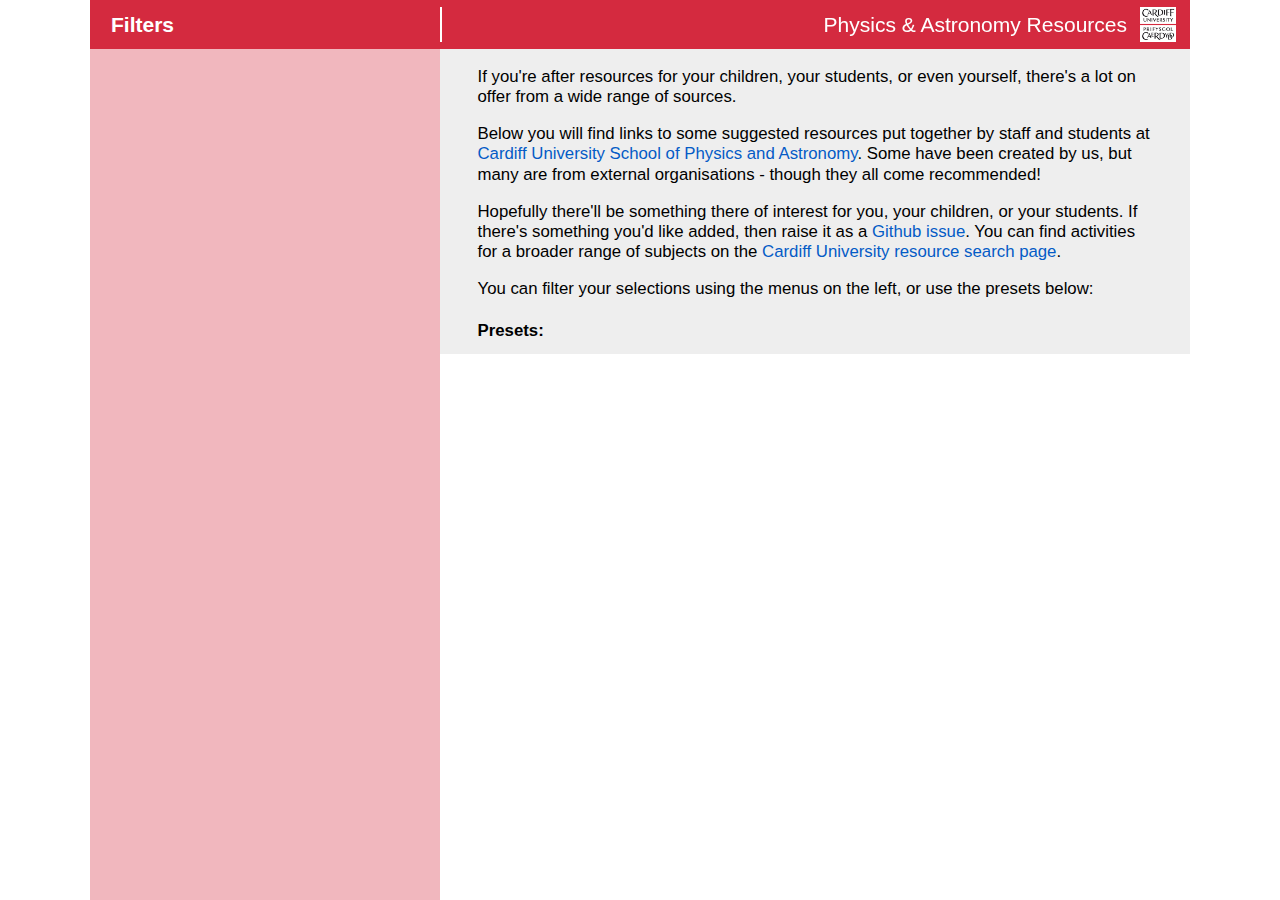
==== commit f79767dd: "added favicon" ====
--- a/index.html
+++ b/index.html
@@ -2,6 +2,8 @@
 <html>
 <head>
 <link rel="stylesheet" media="all" href="css/physx-res.css" type="text/css"/>
+<link rel="icon" href="icon/favicon.ico" type="image/x-icon">
+<script src="js/analytics.js" type="text/javascript"/></script>
 <script type="text/javascript" src="js/jquery-3.4.1.min.js"></script>
 <script src="js/physx-res.js" type="text/javascript"/></script>
 </head>
@@ -15,10 +17,10 @@
 </div></div>
 <div id="filter-holder" class="closed"><div class="filter-top"></div></div>
 <div id="content">
-<div class="intro"><p>If you're after resources for your children, your students, or even yourself, there's a lot on offer.</p><p>Below you will find links to some suggested resources linked to Physics and Astronomy, developed by a wide range of organisations.</p><p>You can filter your selections using the menus on the left, or use the presets below:</p></div>
+<div class="intro"><p>If you're after resources for your children, your students, or even yourself, there's a lot on offer from a wide range of sources.</p><p>Below you will find links to some suggested resources put together by staff and students at <a href="http://cardiff.ac.uk/physics">Cardiff University School of Physics and Astronomy</a>. Some have been created by us, but many are from external organisations - though they all come recommended!</p><p>Hopefully there'll be something there of interest for you, your children, or your students. If there's something you'd like added, then raise it as a <a href-"https://github.com/cardiffphysics/physx-resources/issues">Github issue</a>. You can find activities for a broader range of subjects on the <a href="https://www.cardiff.ac.uk/study/undergraduate/teachers-and-careers-advisers/search-activities">Cardiff University resource search page</a>.</p><p>You can filter your selections using the menus on the left, or use the presets below:</p></div>
 <div class="intro" id="presets"></div>
 </div>
-<div class="about filter closed" id="about"><h3 class="filter-name">About</h3><p>Created by Chris North (Cardiff University School of Physics and Astronomy). Hosted on <a href="http://github.com/cardiffphysics/physx-resources/">GitHub</a>.</p><p>Suggest additions/changes on <a href="https://github.com/cardiffphysics/physx-resources/issues">GitHub issues</a>.</p><p>Icons adapted from: <a href="https://material.io/resources/icons/">Material.io</a>; <a href="https://commons.wikimedia.org/wiki/User:Evolution_and_evolvability">Thomas Shafee</a></p></div>
+<div class="about filter closed" id="about"><h3 class="filter-name">About</h3><p>Created by Chris North (Cardiff University School of Physics and Astronomy). Hosted on <a href="http://github.com/cardiffphysics/physx-resources/">GitHub</a>.</p><p>Suggest additions/changes on <a href="https://github.com/cardiffphysics/physx-resources/issues">GitHub issues</a>.</p><p>Icons adapted from: <a href="https://material.io/resources/icons/">Material.io</a>; <a href="https://commons.wikimedia.org/wiki/User:Evolution_and_evolvability">Thomas Shafee</a>; <a href="https://www.flaticon.com/authors/freepik" title="Freepik">Freepik</a> from <a href="https://www.flaticon.com/" title="Flaticon"> www.flaticon.com</a>.</p></div>
 </div>
 <script type="text/javascript"/>initPage(fileIn='data/data.jsonp');</script>
 </body>
--- a/css/physx-res.css
+++ b/css/physx-res.css
@@ -280,7 +280,7 @@
     padding-left:2em;
     padding-top:0.5em;
     background-color:#d42a3f;
-    color:#000000;
+    color:#ffffff;
     border-radius:0.5em 0.5em 0 0;
     position:relative;
     width:auto;
@@ -315,6 +315,7 @@
     width:100%;
     font-size:1em;
     font-weight:normal;
+    margin-bottom: .25em;
 }
 .select-all, .select-none{
     font-size:1em;
@@ -326,7 +327,7 @@
     color:white;
     font-weight: bold;
     border-radius: .25em;
-    margin-top:-.25em;
+    /* margin-top:-.25em; */
     float:right;
 }
 #presets{
@@ -351,19 +352,38 @@
     border-radius: .25em;
     margin-top:-.25em;
     margin-left:.5em;
+    margin-bottom:1em;
     /* float:right; */
+}
+.preset.hideable.hidden{
+    display:none;
+}
+#preset-more{
+    font-weight:bold;
+}
+#preset-more.less::before{
+    content:'\A0\A0\232A';
+    text-align
+}
+#preset-more.more::before{
+    content:'\2329\A0\A0';
 }
 .filter p{
     padding-left:1em;
 }
 .filt-option, .filt-desc{
-    display:inline-block;
+    display:block;
     margin-left:.5em;
     margin-right:.5em;
-    margin-top:.5em;
+    margin-bottom:.5em;
     width:auto;
-    border-radius:.25em;
+    height:2em;
+    border-radius:.5em;
     padding-left:0.5em;
+}
+#filter-age .filt-option{
+    display:inline-block;
+    width:40%;
 }
 .filt-option input, .filt-option div .filt-option label{
     display:unset;
@@ -523,7 +543,12 @@
 .filt-option.dom-coding, .block-item.dom-coding .block-title {
     background-color: #b72268;
 }
-
+/* #filter-type .filt-option{
+    width:100%;
+}
+#filter-type .filt-option{
+    width:100%;
+} */
 .res-type-item, .res-req-item{
     display:inline-block;
     vertical-align: middle;
@@ -537,9 +562,9 @@
     height:2em;
     padding-right:.25em;
 }
-.res-req-item.req-any-device{
+/* .res-req-item.req-any-device{
     display:none;
-}
+} */
 .res-type-item .res-type-label, .res-req-item .res-req-label{
     vertical-align: middle;
 }
@@ -608,6 +633,11 @@
     background:url('../icon/type-coding.svg');
     background-size: 100% 100%;
 }
+.icon.icon-type-independent-research{
+    display:inline-block;
+    background:url('../icon/type-research.svg');
+    background-size: 100% 100%;
+}
 .icon.icon-type-app{
     display:inline-block;
     background:url('../icon/type-app.svg');
@@ -618,14 +648,39 @@
     background:url('../icon/type-observing.svg');
     background-size: 100% 100%;
 }
+.icon.icon-type-app{
+    display:inline-block;
+    background:url('../icon/type-app.svg');
+    background-size: 100% 100%;
+}
+.icon.icon-type-virtual-reality{
+    display:inline-block;
+    background:url('../icon/type-vr.svg');
+    background-size: 100% 100%;
+}
+.icon.icon-type-augmented-reality{
+    display:inline-block;
+    background:url('../icon/type-ar.svg');
+    background-size: 100% 100%;
+}
+.icon.icon-type-collection{
+    display:inline-block;
+    background:url('../icon/type-collection.svg');
+    background-size: 100% 100%;
+}
 .icon.icon-req-phone{
     display:inline-block;
     background:url('../icon/req-phone.svg');
     background-size: 100% 100%;
 }
+.icon.icon-req-vr-headset{
+    display:inline-block;
+    background:url('../icon/req-vr.svg');
+    background-size: 100% 100%;
+}
 .icon.icon-req-computer{
     display:inline-block;
-    background:url('../icon/req-phone.svg');
+    background:url('../icon/req-computer.svg');
     background-size: 100% 100%;
 }
 .icon.icon-req-web-access{
@@ -656,6 +711,16 @@
 .icon.icon-req-audio{
     display:inline-block;
     background:url('../icon/req-audio.svg');
+    background-size: 100% 100%;
+}
+.icon.icon-req-apple{
+    display:inline-block;
+    background:url('../icon/req-apple.svg');
+    background-size: 100% 100%;
+}
+.icon.icon-req-any-device{
+    display:inline-block;
+    background:url('../icon/req-device.svg');
     background-size: 100% 100%;
 }
 .icon.icon-req-craft{
@@ -722,6 +787,11 @@
 }
 .icon.icon-dom-gravitational-waves{
     background:url('../icon/dom-gw.svg');
+    background-repeat: no-repeat;
+    background-size: 100% 100%;
+}
+.icon.icon-author-cardiff{
+    background:url('../img/cardiffuni_white.png');
     background-repeat: no-repeat;
     background-size: 100% 100%;
 }
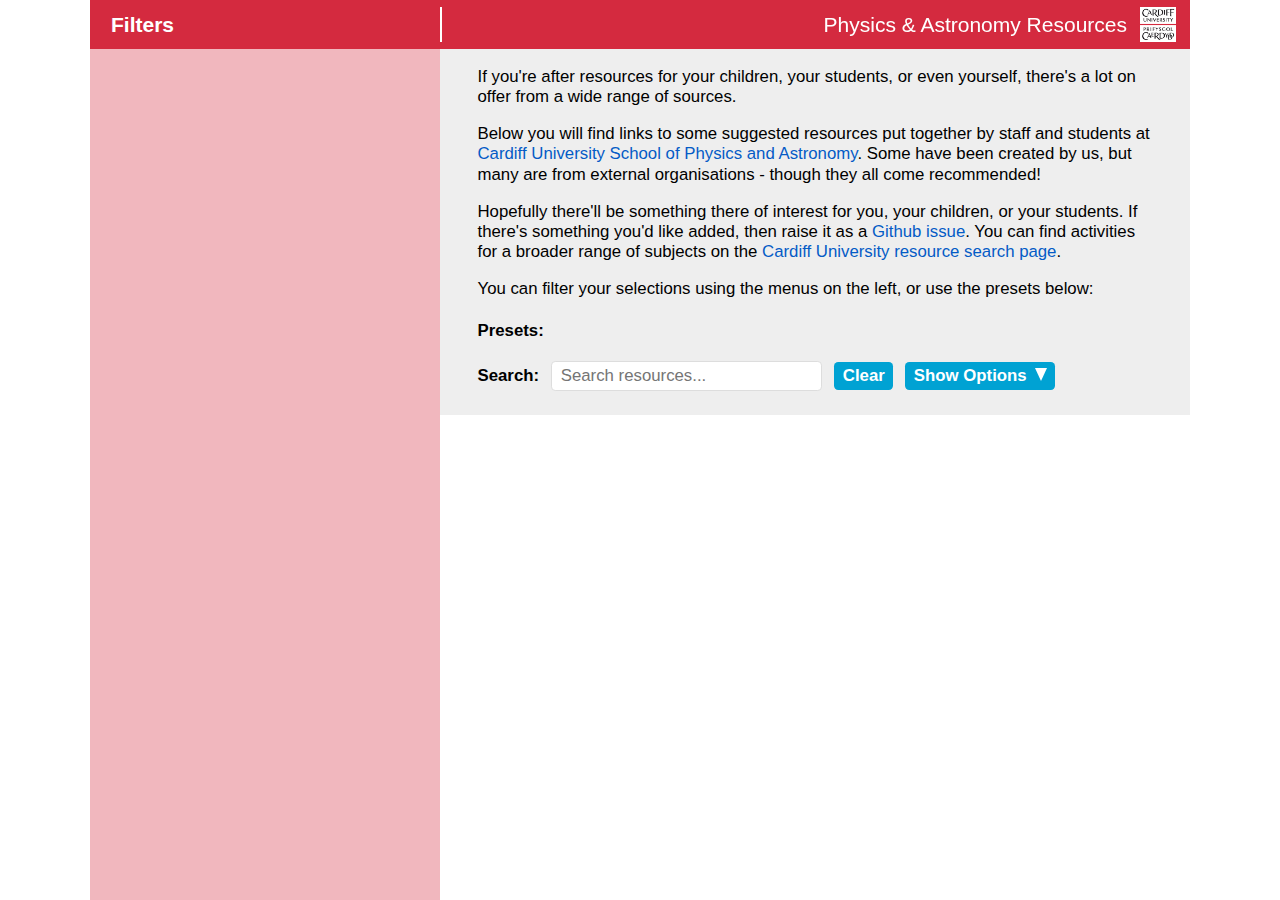
==== commit 9c9347b3: "added search function" ====
--- a/index.html
+++ b/index.html
@@ -18,7 +18,28 @@
 <div id="filter-holder" class="closed"><div class="filter-top"></div></div>
 <div id="content">
 <div class="intro"><p>If you're after resources for your children, your students, or even yourself, there's a lot on offer from a wide range of sources.</p><p>Below you will find links to some suggested resources put together by staff and students at <a href="http://cardiff.ac.uk/physics">Cardiff University School of Physics and Astronomy</a>. Some have been created by us, but many are from external organisations - though they all come recommended!</p><p>Hopefully there'll be something there of interest for you, your children, or your students. If there's something you'd like added, then raise it as a <a href-"https://github.com/cardiffphysics/physx-resources/issues">Github issue</a>. You can find activities for a broader range of subjects on the <a href="https://www.cardiff.ac.uk/study/undergraduate/teachers-and-careers-advisers/search-activities">Cardiff University resource search page</a>.</p><p>You can filter your selections using the menus on the left, or use the presets below:</p></div>
-<div class="intro" id="presets"></div>
+<div class="intro" id="presets"><span class="heading">Presets:</span></div>
+<div class="intro" id="search">
+    <span class="heading">Search:</span>
+    <input type="text" id="search-input" onkeyup="searchList()" placeholder="Search resources...">
+    <div class="search-opt" id="search-clear">Clear</div>
+    <div class="search-opt less" id="search-opt-toggle"><div class="arrow"></div></div>
+</div>
+<div class="intro hidden" id="search-options">
+    <span class="heading">Search fields:</span>
+    <div class="search-opt" id="search-desc">
+        <input id="search-title-input" type="checkbox" checked="true" name="search-title-input"/>
+        <label id="search-title-label" for="search-title-input">Title</label>
+    </div>
+    <div class="search-opt" id="search-desc">
+        <input id="search-desc-input" type="checkbox" name="search-desc-input"/>
+        <label id="search-desc-label" for="search-desc-input">Description</label>
+    </div>
+    <div class="search-opt" id="search-author">
+        <input id="search-author-input" type="checkbox" name="search-author-input"/>
+        <label id="search-author-label" for="search-desc-input">Author</label>
+    </div>
+</div>
 </div>
 <div class="about filter closed" id="about"><h3 class="filter-name">About</h3><p>Created by Chris North (Cardiff University School of Physics and Astronomy). Hosted on <a href="http://github.com/cardiffphysics/physx-resources/">GitHub</a>.</p><p>Suggest additions/changes on <a href="https://github.com/cardiffphysics/physx-resources/issues">GitHub issues</a>.</p><p>Icons adapted from: <a href="https://material.io/resources/icons/">Material.io</a>; <a href="https://commons.wikimedia.org/wiki/User:Evolution_and_evolvability">Thomas Shafee</a>; <a href="https://www.flaticon.com/authors/freepik" title="Freepik">Freepik</a> from <a href="https://www.flaticon.com/" title="Flaticon"> www.flaticon.com</a>.</p></div>
 </div>
--- a/css/physx-res.css
+++ b/css/physx-res.css
@@ -335,12 +335,11 @@
     font-weight:normal;
     margin-bottom:1em;
 }
-#presets::before{
-    content:'Presets:';
+#presets .heading{
     font-weight:bold;
     font-size:1.2em;
 }
-.preset{
+.preset, .search-opt{
     font-size:1.2em;
     line-height: 1.2em;
     padding:.25em .5em .25em .5em;
@@ -352,10 +351,10 @@
     border-radius: .25em;
     margin-top:-.25em;
     margin-left:.5em;
-    margin-bottom:1em;
+    margin-bottom:.5em;
     /* float:right; */
 }
-.preset.hideable.hidden{
+.preset.hideable.hidden, .search-opt.hideable.hidden{
     display:none;
 }
 #preset-more{
@@ -367,6 +366,64 @@
 }
 #preset-more.more::before{
     content:'\2329\A0\A0';
+}
+#search, #search-options{
+    font-size:1em;
+    line-height:1em;
+}
+#search .heading{
+    font-weight:bold;
+    font-size:1.2em;
+}
+#search-options .heading{
+    font-weight:bold;
+    font-size:1.2em;
+}
+#search-opt-toggle.less .arrow{
+    content: '';
+    /* top: 1em; */
+    border-top: .8em solid white;
+    border-bottom: 0 solid transparent;
+    border-left: .4em solid transparent;
+    border-right: .4em solid transparent;
+    display: inline-block;
+    margin-left:.5em;
+}
+#search-opt-toggle.more .arrow{
+    content: '';
+    /* top: 1em; */
+    border-top: 0em solid transparent;
+    border-bottom: .8em solid white;
+    border-right: .4em solid transparent;
+    border-left: .4em solid transparent;
+    display: inline-block;
+    margin-left:.5em;
+}
+#search-opt-toggle.less::before{
+    content:'Show Options';
+}
+#search-opt-toggle.more::before{
+    content:'Hide Options';
+}
+#search-input{
+    width: 15em; /* Full-width */
+    font-size: 1.2em; /* Increase font-size */
+    padding:.25em .5em .25em .5em; /* Add some padding */
+    border: 1px solid #ddd; /* Add a grey border */
+    border-radius: .25em;
+    margin-bottom: 1em; /* Add some space below the input */
+    margin-left:.5em;
+}
+#search-options{
+    max-height:5em;
+    overflow: auto;
+    opacity: 1;
+    transition:max-height .5s ease;
+}
+#search-options.hidden{
+    max-height:0px;
+    opacity:0;
+    overflow:hidden;
 }
 .filter p{
     padding-left:1em;
@@ -484,6 +541,9 @@
 .block-item.hidden{
     display:none;
 }
+.block-item.search-hidden{
+    display:none;
+}
 /* div.block-outline {
 	border: 1px solid black;
 } */
